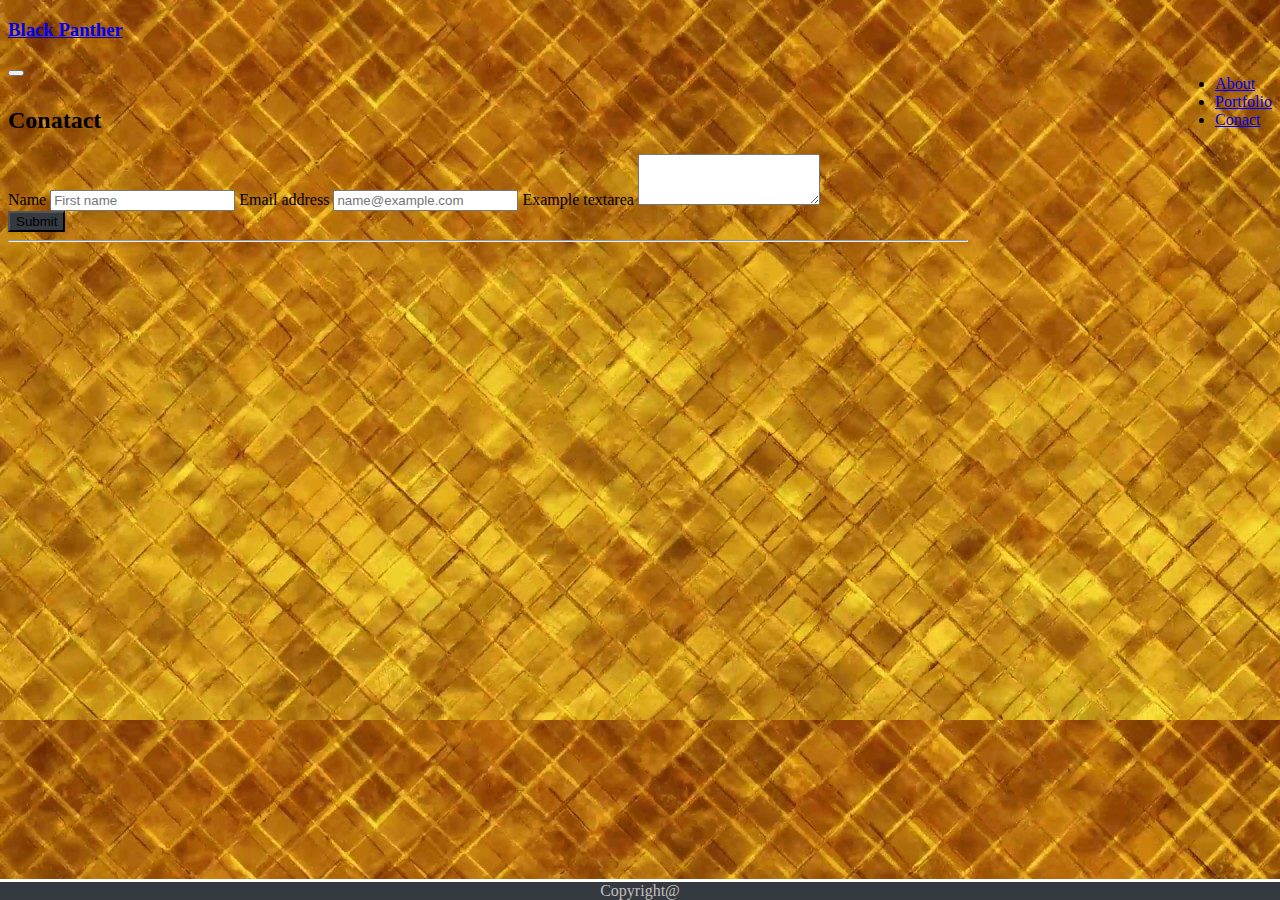
==== contact.html @ 39e7013b "bootstrap1" ====
<!doctype html>
<html lang="en">
  <head>
    <!-- Required meta tags -->
    <meta charset="utf-8">
    <meta name="viewport" content="width=device-width, initial-scale=1, shrink-to-fit=no">

    <!-- Bootstrap CSS -->
    <link rel="stylesheet" href="https://stackpath.bootstrapcdn.com/bootstrap/4.1.1/css/bootstrap.min.css" integrity="sha384-WskhaSGFgHYWDcbwN70/dfYBj47jz9qbsMId/iRN3ewGhXQFZCSftd1LZCfmhktB" crossorigin="anonymous">
    <link rel="stylesheet" type="text/css" href="style.css">
    
  </head>
  <body>
        <nav class="navbar navbar-expand-sm bg-dark navbar-dark">
                <a class="navbar-brand" href="#"><h3>Black Panther</h3></a>
                <button class="navbar-toggler" type="button" data-toggle="collapse" data-target="#collapsibleNavbar">
                  <span class="navbar-toggler-icon"></span>
                </button>
                <div class="collapse navbar-collapse" id="collapsibleNavbar">
                  <ul class="navbar-nav">
                    <li class="nav-item">
                      <a class="nav-link" href="index.html">About</a>
                    </li>
                    <li class="nav-item">
                      <a class="nav-link" href="portfolio.html">Portfolio</a>
                    </li>
                    <li class="nav-item">
                      <a class="nav-link" href="contact.html">Conact</a>
                    </li>    
                  </ul>
                </div>  
              </nav>

              <div class="container" style="margin-top:30px">
                    <div class="row">
                      <div class="col-lg-12">
                        <h2>Conatact</h2>

                        <form>
                            <div class="form-group">
                              <lable for="exampleFormControlInput2">Name</lable> 
                              <input type="text" class="form-control" placeholder="First name">
                              <label for="exampleFormControlInput1">Email address</label>
                              <input type="email" class="form-control" id="exampleFormControlInput1" placeholder="name@example.com">
                              <label for="exampleFormControlTextarea1">Example textarea</label>
                              <textarea class="form-control" id="exampleFormControlTextarea1" rows="3"></textarea><br>
                              <button type="submit" class="btn btn-primary">Submit</button>
                              </div>
                            </form>

                        
                      </div> 
                      
                      <footer>Copyright@</footer>
                      <hr class="d-sm-none">
                        
                      
              <script src="https://code.jquery.com/jquery-3.3.1.slim.min.js" integrity="sha384-q8i/X+965DzO0rT7abK41JStQIAqVgRVzpbzo5smXKp4YfRvH+8abtTE1Pi6jizo" crossorigin="anonymous"></script>
              <script src="https://cdnjs.cloudflare.com/ajax/libs/popper.js/1.14.3/umd/popper.min.js" integrity="sha384-ZMP7rVo3mIykV+2+9J3UJ46jBk0WLaUAdn689aCwoqbBJiSnjAK/l8WvCWPIPm49" crossorigin="anonymous"></script>
              <script src="https://stackpath.bootstrapcdn.com/bootstrap/4.1.2/js/bootstrap.min.js" integrity="sha384-o+RDsa0aLu++PJvFqy8fFScvbHFLtbvScb8AjopnFD+iEQ7wo/CG0xlczd+2O/em" crossorigin="anonymous"></script>
    </body>
</html>
---- style.css ----
body {
    background-image: url("maxresdefault.jpg");
}

.container {
    width: 960px;
}

.btn {
    background-color: #343a40;
}

.collapse {
    float: right;
}


/*p {
    float: right;
}*/

footer {
    /*clear: left;*/
    /*float: bottom;*/
    position: fixed;
    left: 0;
    bottom: 0;
    width: 100%;    
    /*padding: 40px 0;*/
    text-align: center;
    border-top-style: solid;
    border-top-color: #fff;
    background-color: #343a40;
    color: #c4bdbd;
}
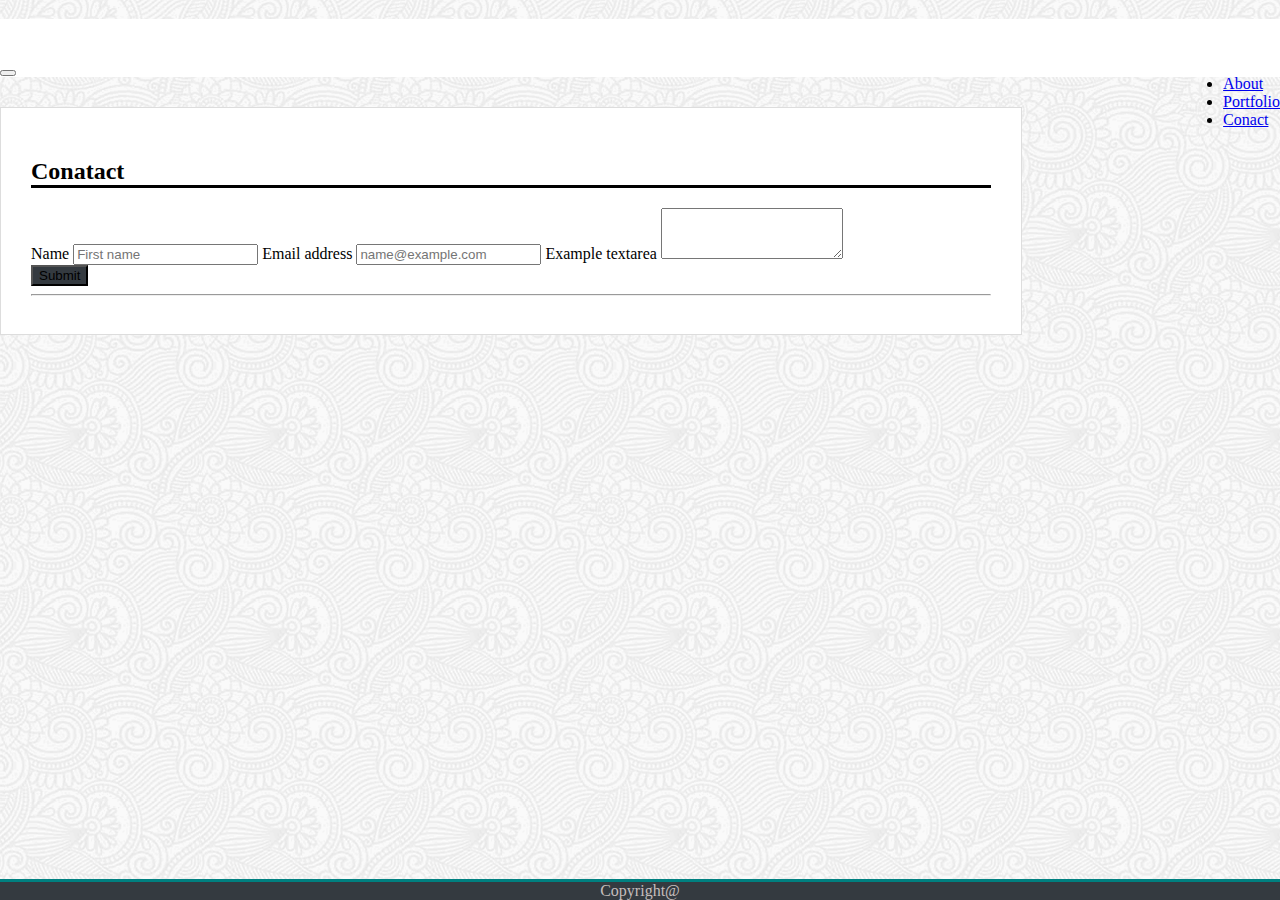
==== commit f442f325: "completed homework" ====
--- a/contact.html
+++ b/contact.html
@@ -7,17 +7,17 @@
 
     <!-- Bootstrap CSS -->
     <link rel="stylesheet" href="https://stackpath.bootstrapcdn.com/bootstrap/4.1.1/css/bootstrap.min.css" integrity="sha384-WskhaSGFgHYWDcbwN70/dfYBj47jz9qbsMId/iRN3ewGhXQFZCSftd1LZCfmhktB" crossorigin="anonymous">
-    <link rel="stylesheet" type="text/css" href="style.css">
+    <link rel="stylesheet" type="text/css" href="assets/styles/style.css">
     
   </head>
   <body>
-        <nav class="navbar navbar-expand-sm bg-dark navbar-dark">
+        <nav class="navbar navbar-expand-sm">
                 <a class="navbar-brand" href="#"><h3>Black Panther</h3></a>
                 <button class="navbar-toggler" type="button" data-toggle="collapse" data-target="#collapsibleNavbar">
                   <span class="navbar-toggler-icon"></span>
                 </button>
                 <div class="collapse navbar-collapse" id="collapsibleNavbar">
-                  <ul class="navbar-nav">
+                  <ul class="navbar-nav ml-auto">
                     <li class="nav-item">
                       <a class="nav-link" href="index.html">About</a>
                     </li>
@@ -33,7 +33,7 @@
 
               <div class="container" style="margin-top:30px">
                     <div class="row">
-                      <div class="col-lg-12">
+                      <div class="col-md-12">
                         <h2>Conatact</h2>
 
                         <form>
--- a/assets/styles/style.css
+++ b/assets/styles/style.css
@@ -0,0 +1,153 @@
+body {
+    background-image: url("../images/full-bloom.png");
+    /*max-width: 960px;*/
+    margin: auto;
+}
+
+.navbar-expand-sm {
+    background-color: white;
+}
+
+.nvabar {
+    background-color: white;
+}
+
+.navbar-brand {
+    background-color: teal;
+    color: white;
+    font-weight: bolder;
+}
+
+.row {
+        background-color: white;
+        float: left;
+        width: 100%;
+        max-width: 960px;
+      
+        /* Box-model */
+        padding: 30px;
+      
+        /* Positioning */
+        margin: 0 0 40px;
+        background: #fff;
+      
+        /* Visual */
+        border: 1px solid #ddd;
+      }
+
+}
+
+.mr-auto {
+    float: right;
+}
+
+.container {
+    width: 100%;
+    max-width: 960px;
+}
+
+h2 {
+    border-bottom: solid;
+    border-bottom-color: black;
+    max-width: 100%;
+}
+
+.btn {
+    background-color: #343a40;
+}
+
+.collapse {
+    float: right;
+}
+
+.container1 {
+    /* Positioning */
+    position: relative;
+    float: left;
+  
+    /* Box-model */
+    width: 274px;
+    margin: 20px 0 25px;
+    overflow: auto;
+  }
+  
+  .container1:nth-child(even) {
+    margin-right: 40px;
+  }
+  
+  .container1 img {
+    /* Box-model */
+    width: 100%;
+  
+    /* Visual */
+    border: 0 none;
+  
+    /* Misc */
+    opacity: 0.8;
+  }
+  
+  .container1 h4 {
+    /* Positioning */
+    position: absolute;
+    bottom: 20px;
+    width: 100%;
+  
+    /* Box-model */
+    padding: 15px;
+    margin-bottom: 0;
+    font-weight: 300;
+    line-height: 30px;
+  
+    /* Typography */
+  
+    color: #fff;
+    text-align: center;
+    background: #4aaaa5;
+
+    border-bottom: 0;
+
+  }
+
+  .auth-image {
+    float: left;
+  
+    /* Box-model */
+    width: 200px;
+    height: auto;
+    margin-top: 10px;
+  
+    /* Positioning */
+    margin-right: 25px;
+  }
+
+/*p {
+    float: right;
+}*/
+
+footer {
+    /*clear: left;*/
+    /*float: bottom;*/
+    position: fixed;
+    left: 0;
+    bottom: 0;
+    width: 100%;
+    margin: auto;    
+    /*padding: 40px 0;*/
+    text-align: center;
+    border-top-style: solid;
+    border-top-color: teal;
+    background-color: #343a40;
+    color: #c4bdbd;
+}
+
+@media only screen and (max-width: 980px) {
+  
+  
+}
+
+@media only screen and (max-width: 768px) {
+    
+}
+
+@media only screen and (max-width: 640px) {
+}
